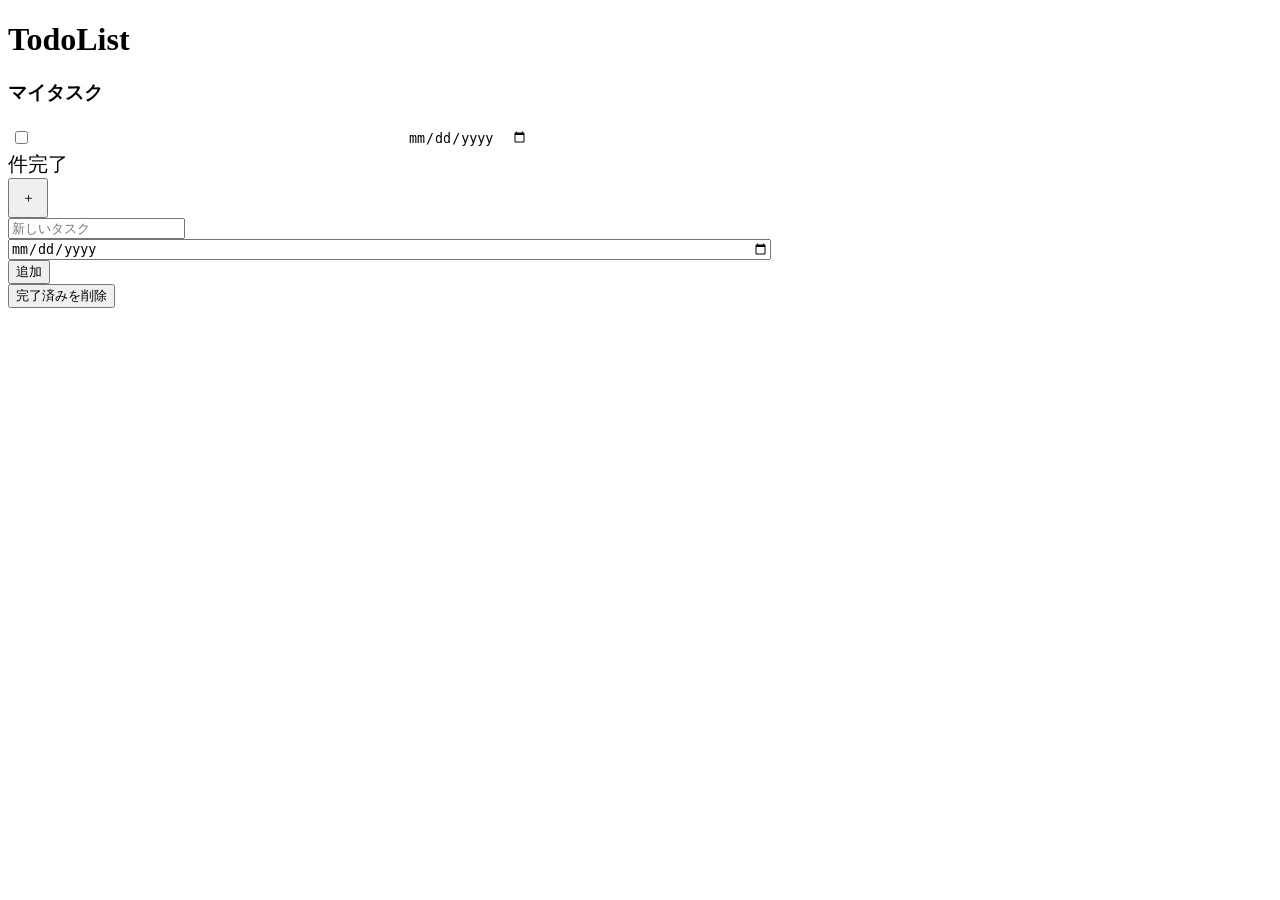
==== target/classes/templates/index.html @ 1d36178f "初回コミット" ====
<!DOCTYPE html>
<html  xmlns:th="http://www.thymeleaf.org">
<head>
<meta charset="UTF-8">
<script src="webjars/jquery/3.5.1/jquery.min.js"></script>
<link rel="stylesheet" href="webjars/bootstrap/4.6.0/css/bootstrap.min.css" />
<script src="webjars/bootstrap/4.6.0/js/bootstrap.min.js"></script>
<link rel="stylesheet" th:href="@{/css/style.css}" />
<title>TodoApp</title>
</head>
<body>
  <h1>TodoList</h1>
  <h3>マイタスク</h3>
  <table class="table table-borderless">
    <thead>
    </thead>
    <tbody id="todes">
      <tr class="todo" th:each="todo : ${todos}">
        <td style="width:2rem">
          <input type="checkbox"name="done_flg"/>
          <input type="hidden" name="id" th:value="${todo.id}" />
        </td>
        <td  style="width:22rem"><input type="text" style="border:none;width:22rem" name="title" th:value="${todo.title}"/></td>
        <td><input type="date" style="border:none" name="time_limit" th:value="${todo.time_limit}" /></td>
      </tr>
    </tbody>
  </table>

  <div style="font-size:20px">
    <span id="done_count"></span>
    <span class="pr-3">件完了</span>
    <span class="button_for_show " style="display:inline-block"></span>
  </div>
  <table class="table table-borderless" style="display:none"id="done_table">
  <thead>
  </thead>
    <tbody id="donetodes">
      <tr class="todo" th:each="todo : ${doneTodos}">
        <td style="width:2rem">
          <input type="checkbox"name="done_flg" checked/>
          <input type="hidden" name="id" th:value="${todo.id}" />
        </td>
        <td  style="width:22rem"><input type="text" style="border:none;width:22rem;text-decoration:line-through" name="title" th:value="${todo.title}"/></td>
        <td><input type="date"style="border:none;display:none" name="time_limit" th:value="${todo.time_limit}" /></td>
      </tr>
    </tbody>
  </table>


   <button type="button" class="btn btn-light rounded-circle p-0 text-muted font-weight-bold" data-toggle="modal"data-target="#modal"
    style="width:2.5rem;height:2.5rem;">＋</button>
   <div class="modal fade" id="modal" tabindex="-1" role="dialog" aria-labelledby="basicModal" aria-hidden="true">
       <div class="modal-dialog">
           <div class="modal-content">
               <div class="modal-body">
                   <form id="add_form">
                       <div class="form-group">
                           <input type="text" name="title" class="form-control"placeholder="新しいタスク"/>
                       </div>
                       <div class="form-group">
                           <input type="date" name="time_limit"class="form-control" style="width:60%;" />
                       </div>
                       <button type="button" class="btn btn-primary float-right"  data-dismiss="modal" id="add">追加</button>
                   </form>
               </div>
           </div>
       </div>
   </div>
  <!--↓編集箇所  -->
  <button type="button" class="btn btn-outline-secondary" id="delete">完了済みを削除</button>
  <!--↑編集箇所  -->
  <script type="text/javascript" th:src="@{/js/todo.js}"></script>
</body>
</html>
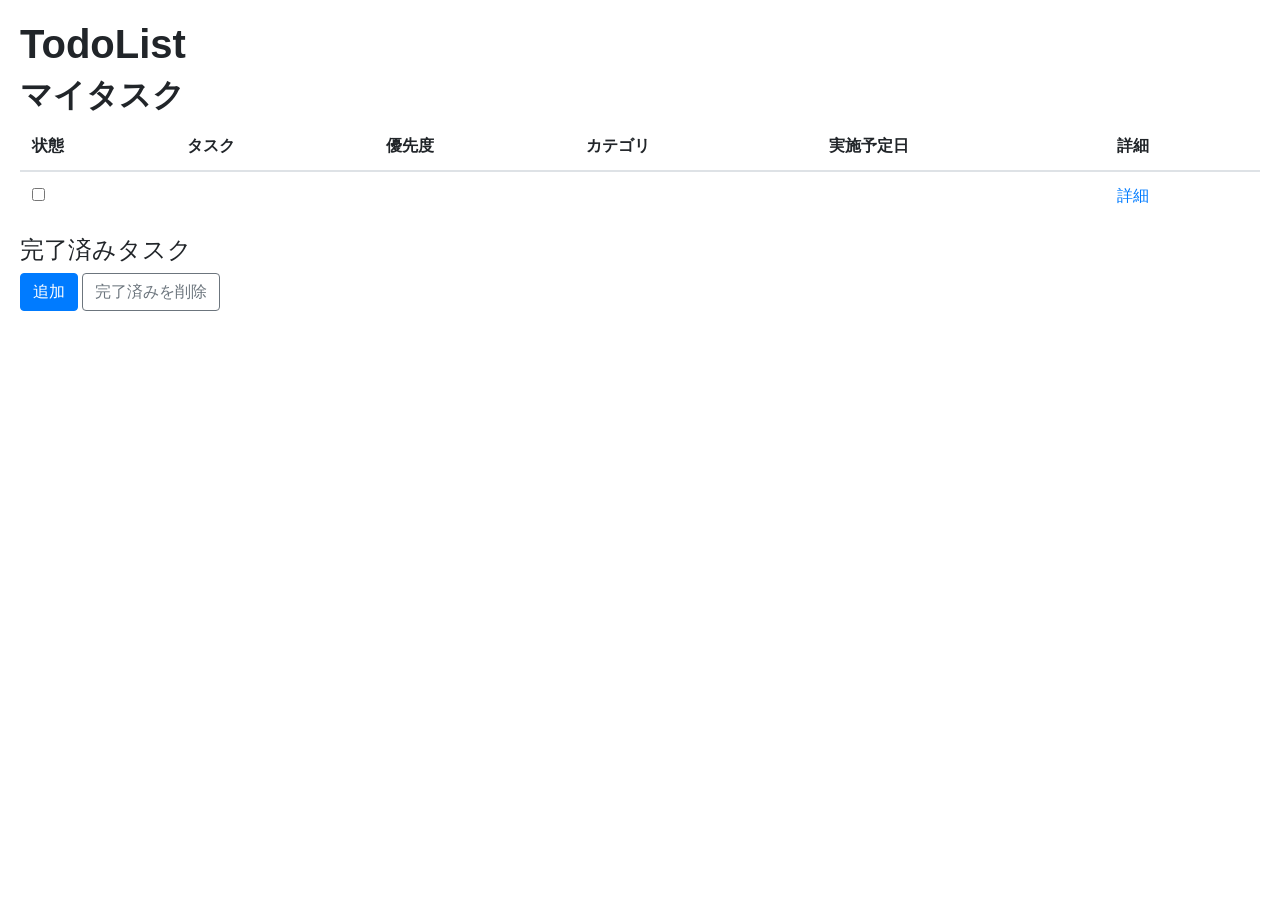
==== commit 44356568: "修正" ====
--- a/target/classes/templates/index.html
+++ b/target/classes/templates/index.html
@@ -1,76 +1,178 @@
 <!DOCTYPE html>
-<html  xmlns:th="http://www.thymeleaf.org">
+<html xmlns:th="http://www.thymeleaf.org">
 <head>
 <meta charset="UTF-8">
-<script src="webjars/jquery/3.5.1/jquery.min.js"></script>
-<link rel="stylesheet" href="webjars/bootstrap/4.6.0/css/bootstrap.min.css" />
-<script src="webjars/bootstrap/4.6.0/js/bootstrap.min.js"></script>
-<link rel="stylesheet" th:href="@{/css/style.css}" />
-<title>TodoApp</title>
-</head>
-<body>
-  <h1>TodoList</h1>
-  <h3>マイタスク</h3>
-  <table class="table table-borderless">
-    <thead>
-    </thead>
-    <tbody id="todes">
-      <tr class="todo" th:each="todo : ${todos}">
-        <td style="width:2rem">
-          <input type="checkbox"name="done_flg"/>
-          <input type="hidden" name="id" th:value="${todo.id}" />
-        </td>
-        <td  style="width:22rem"><input type="text" style="border:none;width:22rem" name="title" th:value="${todo.title}"/></td>
-        <td><input type="date" style="border:none" name="time_limit" th:value="${todo.time_limit}" /></td>
-      </tr>
-    </tbody>
-  </table>
+<title>TodoList</title>
 
-  <div style="font-size:20px">
-    <span id="done_count"></span>
-    <span class="pr-3">件完了</span>
-    <span class="button_for_show " style="display:inline-block"></span>
-  </div>
-  <table class="table table-borderless" style="display:none"id="done_table">
-  <thead>
-  </thead>
-    <tbody id="donetodes">
-      <tr class="todo" th:each="todo : ${doneTodos}">
-        <td style="width:2rem">
-          <input type="checkbox"name="done_flg" checked/>
-          <input type="hidden" name="id" th:value="${todo.id}" />
-        </td>
-        <td  style="width:22rem"><input type="text" style="border:none;width:22rem;text-decoration:line-through" name="title" th:value="${todo.title}"/></td>
-        <td><input type="date"style="border:none;display:none" name="time_limit" th:value="${todo.time_limit}" /></td>
-      </tr>
-    </tbody>
-  </table>
+<link rel="stylesheet"
+	href="https://cdn.jsdelivr.net/npm/bootstrap@4.6.2/dist/css/bootstrap.min.css">
+
+<style>
+
+body{
+	margin:20px;
+}
 
 
-   <button type="button" class="btn btn-light rounded-circle p-0 text-muted font-weight-bold" data-toggle="modal"data-target="#modal"
-    style="width:2.5rem;height:2.5rem;">＋</button>
-   <div class="modal fade" id="modal" tabindex="-1" role="dialog" aria-labelledby="basicModal" aria-hidden="true">
-       <div class="modal-dialog">
-           <div class="modal-content">
-               <div class="modal-body">
-                   <form id="add_form">
-                       <div class="form-group">
-                           <input type="text" name="title" class="form-control"placeholder="新しいタスク"/>
-                       </div>
-                       <div class="form-group">
-                           <input type="date" name="time_limit"class="form-control" style="width:60%;" />
-                       </div>
-                       <button type="button" class="btn btn-primary float-right"  data-dismiss="modal" id="add">追加</button>
-                   </form>
-               </div>
-           </div>
-       </div>
-   </div>
-  <!--↓編集箇所  -->
-  <button type="button" class="btn btn-outline-secondary" id="delete">完了済みを削除</button>
-  <!--↑編集箇所  -->
-  <script type="text/javascript" th:src="@{/js/todo.js}"></script>
+.table th{
+	border:none;
+}
+
+.table td{
+	border:none;
+}
+
+
+</style>
+
+</head>
+
+<body>
+
+<div class="todo-area">
+
+	<h1><b>TodoList</b></h1>
+
+	<h2><b>マイタスク</b></h2>
+
+	<table class="table">
+
+		<thead>
+			<tr>
+				<th>状態</th>
+				<th>タスク</th>
+				<th>優先度</th>
+				<th>カテゴリ</th>
+				<th>実施予定日</th>
+				<th>詳細</th>
+			</tr>
+		</thead>
+
+		<tbody>
+
+			<tr th:each="todo : ${todos}">
+				<td>
+					<input type="checkbox">
+				</td>
+
+				<td th:text="${todo.taskName}"></td>
+
+				<td th:text="${todo.priorityId}"></td>
+
+				<td th:text="${todo.categoryId}"></td>
+
+				<td th:text="${todo.scheduledWorkDate}"></td>
+
+				<td>
+					<a href="#">詳細</a>
+				</td>
+			</tr>
+
+		</tbody>
+
+	</table>
+
+
+	<div class="done-area">
+
+		<h4>
+			完了済みタスク
+		</h4>
+
+
+	</div>
+
+	<button
+	    type="button"
+	    class="btn btn-primary"
+	    data-toggle="modal"
+	    data-target="#addModal">
+	    追加
+	</button>
+
+	<button class="btn btn-outline-secondary">
+		完了済みを削除
+	</button>
+
+</div>
+<div class="modal fade" id="addModal">
+
+    <div class="modal-dialog">
+
+        <div class="modal-content">
+
+            <div class="modal-header">
+                <h5>タスク追加</h5>
+            </div>
+
+            <div class="modal-body">
+
+                <form id="addForm">
+
+                    <div class="form-group">
+                        <label>タスク名</label>
+                        <input type="text"
+                               name="taskName"
+                               class="form-control">
+                    </div>
+
+                    <div class="form-group">
+                        <label>優先度</label>
+                        <select name="priorityId"
+                                class="form-control">
+                            <option value="1">高</option>
+                            <option value="2">中</option>
+                            <option value="3">低</option>
+                        </select>
+                    </div>
+
+                    <div class="form-group">
+                        <label>カテゴリ</label>
+                        <select name="categoryId"
+                                class="form-control">
+                            <option value="1">仕事</option>
+                            <option value="2">趣味</option>
+                            <option value="3">家事</option>
+                        </select>
+                    </div>
+
+                    <div class="form-group">
+                        <label>実施予定日</label>
+                        <input type="date"
+                               name="scheduledWorkDate"
+                               class="form-control">
+                    </div>
+
+                    <div class="form-group">
+                        <label>メモ</label>
+                        <textarea name="memo"
+                                  class="form-control"></textarea>
+                    </div>
+
+                </form>
+
+            </div>
+
+            <div class="modal-footer">
+
+                <button
+                    class="btn btn-secondary"
+                    data-dismiss="modal">
+                    閉じる
+                </button>
+
+                <button
+                    id="addBtn"
+                    class="btn btn-primary">
+                    登録
+                </button>
+
+            </div>
+
+        </div>
+
+    </div>
+
+</div>
 </body>
 </html>
-
-
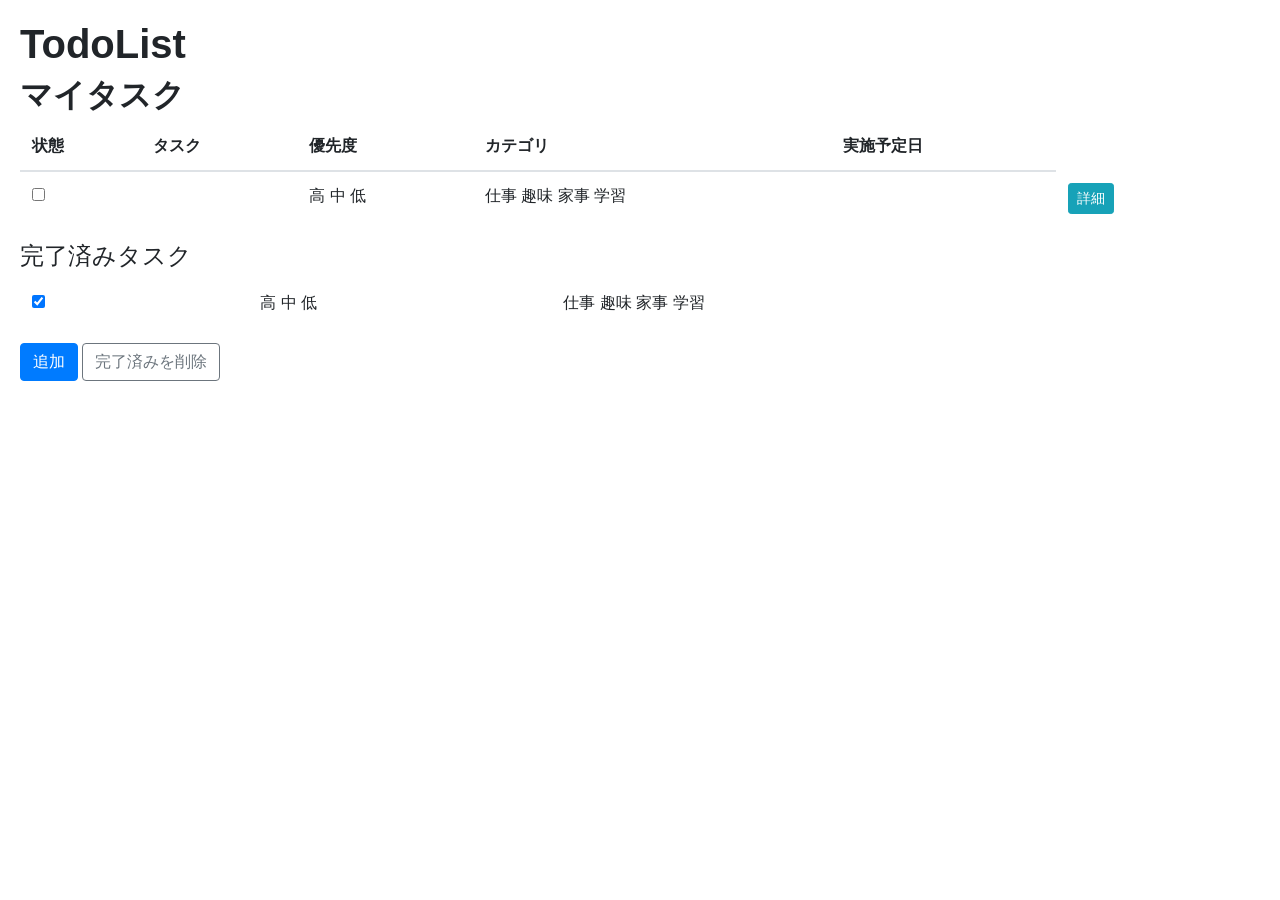
==== commit c4d48202: "更新" ====
--- a/target/classes/templates/index.html
+++ b/target/classes/templates/index.html
@@ -44,29 +44,56 @@
 				<th>優先度</th>
 				<th>カテゴリ</th>
 				<th>実施予定日</th>
-				<th>詳細</th>
 			</tr>
 		</thead>
 
 		<tbody>
 
-			<tr th:each="todo : ${todos}">
+			<tr th:each="todo : ${todos}"
+			th:if="${todo.doneFlg == 0}">
 				<td>
-					<input type="checkbox">
-				</td>
-
-				<td th:text="${todo.taskName}"></td>
-
-				<td th:text="${todo.priorityId}"></td>
-
-				<td th:text="${todo.categoryId}"></td>
-
-				<td th:text="${todo.scheduledWorkDate}"></td>
-
+					<form th:action="@{/done}" method="post">
+
+					       <input type="hidden"
+					              name="taskId"
+					              th:value="${todo.taskId}">
+
+					       <input type="checkbox"
+					              onchange="this.form.submit()">
+
+					   </form>
+
+				</td>
+
+				<td th:text="${todo.parentId != null ? 
+					'L '+ todo.taskName : todo.taskName}">
+				</td>
+
+				<td th:switch="${todo.priorityId}">
+					<span th:case="1">高</span>
+					<span th:case="2">中</span>
+					<span th:case="3">低</span>
+				</td>
+				
+				<td th:switch="${todo.categoryId}">
+					<span th:case="1">仕事</span>
+					<span th:case="2">趣味</span>
+					<span th:case="3">家事</span>
+					<span th:case="4">学習</span>
+				</td>
+				<td th:text="${todo.scheduledWorkDate}">
+				</td>
 				<td>
-					<a href="#">詳細</a>
-				</td>
-			</tr>
+				    <a th:href="@{/tasks/detail(taskId=${todo.taskId})}"
+				       class="btn btn-sm btn-info">
+				        詳細
+				    </a>
+				</td>
+
+				<td>
+				        <a th:href="@{'/tasks/' + ${todo.taskId}}"></a>
+				</tr>
+
 
 		</tbody>
 
@@ -75,10 +102,56 @@
 
 	<div class="done-area">
 
-		<h4>
-			完了済みタスク
-		</h4>
-
+	    <h4>完了済みタスク</h4>
+
+	    <table class="table">
+
+	        <tbody>
+
+	            <tr th:each="todo : ${todos}"
+	                th:if="${todo.doneFlg == 1}">
+
+					<td>
+
+					    <form th:action="@{/undone}" method="post">
+
+					        <input type="hidden"
+					               name="taskId"
+					               th:value="${todo.taskId}">
+
+					        <input type="checkbox"
+					               checked
+					               onchange="this.form.submit()">
+
+					    </form>
+
+					</td>
+
+	                <td th:text="${todo.parentId != null ?
+	                    'L ' + todo.taskName : todo.taskName}">
+	                </td>
+
+	                <td th:switch="${todo.priorityId}">
+	                    <span th:case="1">高</span>
+	                    <span th:case="2">中</span>
+	                    <span th:case="3">低</span>
+	                </td>
+
+	                <td th:switch="${todo.categoryId}">
+	                    <span th:case="1">仕事</span>
+	                    <span th:case="2">趣味</span>
+	                    <span th:case="3">家事</span>
+	                    <span th:case="4">学習</span>
+	                </td>
+
+	                <td th:text="${todo.scheduledWorkDate}">
+	                </td>
+
+	            </tr>
+
+	        </tbody>
+
+	    </table>
 
 	</div>
 
@@ -87,7 +160,9 @@
 	    class="btn btn-primary"
 	    data-toggle="modal"
 	    data-target="#addModal">
+		
 	    追加
+		
 	</button>
 
 	<button class="btn btn-outline-secondary">
@@ -95,7 +170,9 @@
 	</button>
 
 </div>
-<div class="modal fade" id="addModal">
+<div class="modal fade"
+	id="addModal"
+	tabindex="-1">
 
     <div class="modal-dialog">
 
@@ -107,7 +184,9 @@
 
             <div class="modal-body">
 
-                <form id="addForm">
+                <form id="addForm"
+					th:action="@{/add}"
+					method="post">
 
                     <div class="form-group">
                         <label>タスク名</label>
@@ -133,6 +212,8 @@
                             <option value="1">仕事</option>
                             <option value="2">趣味</option>
                             <option value="3">家事</option>
+							<option value="4">学習</option>
+							
                         </select>
                     </div>
 
@@ -162,8 +243,9 @@
                 </button>
 
                 <button
-                    id="addBtn"
-                    class="btn btn-primary">
+                   type="submit"
+				   form="addForm"
+				   class="btn btn-primary">
                     登録
                 </button>
 
@@ -174,5 +256,15 @@
     </div>
 
 </div>
+</div>
+
+<script src="https://code.jquery.com/jquery-3.5.1.min.js">
+	
+</script>
+
+<script src="https://cdn.jsdelivr.net/npm/bootstrap@4.6.2/dist/js/bootstrap.bundle.min.js">
+	
+</script>
+
 </body>
 </html>
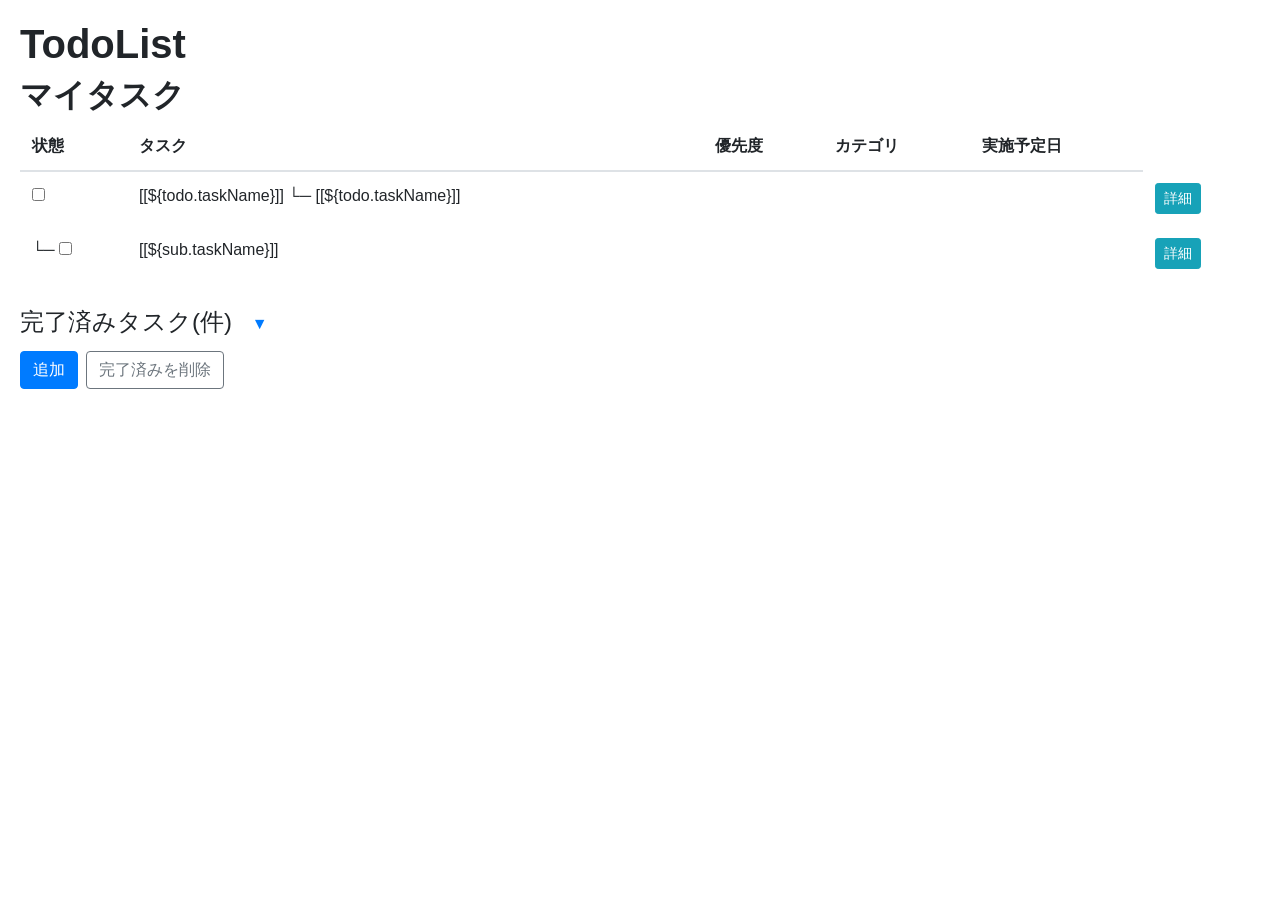
==== commit 863c89b1: "a" ====
--- a/target/classes/templates/index.html
+++ b/target/classes/templates/index.html
@@ -20,6 +20,20 @@
 
 .table td{
 	border:none;
+}
+.done-task td {
+    position: relative;
+    color: #888;
+    opacity: 0.7;
+}
+
+.done-task td::after {
+    content: "";
+    position: absolute;
+    left: 0;
+    right: 0;
+    top: 50%;
+    border-top: 1px solid #666;
 }
 
 
@@ -48,9 +62,11 @@
 		</thead>
 
 		<tbody>
-
-			<tr th:each="todo : ${todos}"
-			th:if="${todo.doneFlg == 0}">
+			
+			<th:block th:each="todo : ${todos}"
+			          th:if="${todo.parentId == null and todo.doneFlg == 0}">
+				<tr>
+				
 				<td>
 					<form th:action="@{/done}" method="post">
 
@@ -65,111 +81,147 @@
 
 				</td>
 
-				<td th:text="${todo.parentId != null ? 
-					'L '+ todo.taskName : todo.taskName}">
+				<td th:class="${todo.parentId != null ? 'child-task' : ''}">
+				    <span th:if="${todo.parentId == null}">
+				        [[${todo.taskName}]]
+				    </span>
+
+				    <span th:if="${todo.parentId != null}">
+				        └─ [[${todo.taskName}]]
+				    </span>
 				</td>
 
-				<td th:switch="${todo.priorityId}">
-					<span th:case="1">高</span>
-					<span th:case="2">中</span>
-					<span th:case="3">低</span>
-				</td>
+				<td th:text="${todo.priorityName}"></td>
 				
-				<td th:switch="${todo.categoryId}">
-					<span th:case="1">仕事</span>
-					<span th:case="2">趣味</span>
-					<span th:case="3">家事</span>
-					<span th:case="4">学習</span>
-				</td>
+				<td th:text="${todo.categoryName}"></td>
 				<td th:text="${todo.scheduledWorkDate}">
 				</td>
 				<td>
-				    <a th:href="@{/tasks/detail(taskId=${todo.taskId})}"
+				    <a th:href="@{/detail(taskId=${todo.taskId})}"
 				       class="btn btn-sm btn-info">
 				        詳細
 				    </a>
 				</td>
-
-				<td>
-				        <a th:href="@{'/tasks/' + ${todo.taskId}}"></a>
+				       
 				</tr>
-
-
-		</tbody>
-
-	</table>
-
-
-	<div class="done-area">
-
-	    <h4>完了済みタスク</h4>
-
-	    <table class="table">
-
-	        <tbody>
-
-	            <tr th:each="todo : ${todos}"
-	                th:if="${todo.doneFlg == 1}">
-
-					<td>
-
-					    <form th:action="@{/undone}" method="post">
-
-					        <input type="hidden"
-					               name="taskId"
-					               th:value="${todo.taskId}">
-
-					        <input type="checkbox"
-					               checked
-					               onchange="this.form.submit()">
-
-					    </form>
-
-					</td>
-
-	                <td th:text="${todo.parentId != null ?
-	                    'L ' + todo.taskName : todo.taskName}">
-	                </td>
-
-	                <td th:switch="${todo.priorityId}">
-	                    <span th:case="1">高</span>
-	                    <span th:case="2">中</span>
-	                    <span th:case="3">低</span>
-	                </td>
-
-	                <td th:switch="${todo.categoryId}">
-	                    <span th:case="1">仕事</span>
-	                    <span th:case="2">趣味</span>
-	                    <span th:case="3">家事</span>
-	                    <span th:case="4">学習</span>
-	                </td>
-
-	                <td th:text="${todo.scheduledWorkDate}">
-	                </td>
-
-	            </tr>
-
-	        </tbody>
-
-	    </table>
+				
+					<tr th:each="sub : ${todo.subTasks}" 
+									 th:if="${sub.doneFlg == 0}">
+										<td>
+										        <form th:action="@{/done}" method="post">
+										        └─<input type="hidden"
+										                   name="taskId"
+										                   th:value="${sub.taskId}">
+										            <input type="checkbox"
+										                   onchange="this.form.submit()">
+										        </form>
+										    </td>
+					    <td>
+				             [[${sub.taskName}]]
+				        </td>
+
+						<td th:text="${todo.priorityName}"></td>
+
+						<td th:text="${todo.categoryName}"></td>
+				        <td th:text="${sub.scheduledWorkDate}"></td>
+
+				        <td>
+				            <a th:href="@{/subtask/detail(taskId=${sub.taskId})}"
+				               class="btn btn-sm btn-info">
+				                詳細
+				            </a>
+				        </td>
+
+				    </tr>
+
+				</th:block>
+
+				</tbody>
+				</table>
+				
+
+				<div class="done-area mt-4">
+
+				    <h4>
+						完了済みタスク(<span th:text="${doneCount}"></span>件)
+				        <button class="btn btn-link"
+				                type="button"
+				                data-toggle="collapse"
+				                data-target="#doneList"
+				                aria-expanded="false">
+				            ▼
+				        </button>
+				    </h4>
+
+				    <div id="doneList" class="collapse">
+
+				        <table class="table table-sm text-muted">
+
+				            <thead>
+				            <tr>
+				                <th>状態</th>
+				                <th>タスク</th>
+				                <th>優先度</th>
+				                <th>カテゴリ</th>
+				                <th>実施予定日</th>
+				            </tr>
+				            </thead>
+
+				            <tbody>
+
+				            <tr th:each="todo : ${todos}"
+				                th:if="${todo.doneFlg == 1}"
+								class="done-task">
+
+				                <td>
+				                    <form th:action="@{/undone}" method="post">
+				                        <input type="hidden"
+				                               name="taskId"
+				                               th:value="${todo.taskId}">
+				                        <input type="checkbox"
+				                               checked
+				                               onchange="this.form.submit()">
+				                    </form>
+				                </td>
+
+				                <td th:text="${todo.taskName}"></td>
+
+								<td th:text="${todo.priorityName}"></td>
+
+								<td th:text="${todo.categoryName}"></td>
+
+				                <td th:text="${todo.scheduledWorkDate}"></td>
+
+				            </tr>
+
+				            </tbody>
+
+				        </table>
+
+				    </div>
+
+				</div>
+	<div class="d-flex align-items-center">
+
+	    <button
+	        type="button"
+	        class="btn btn-primary mr-2"
+	        data-toggle="modal"
+	        data-target="#addModal">
+	        追加
+	    </button>
+
+	    <form th:action="@{/deleteComplete}" method="post">
+
+	        <button
+	            type="submit"
+	            class="btn btn-outline-secondary">
+	            完了済みを削除
+	        </button>
+
+	    </form>
 
 	</div>
-
-	<button
-	    type="button"
-	    class="btn btn-primary"
-	    data-toggle="modal"
-	    data-target="#addModal">
-		
-	    追加
-		
-	</button>
-
-	<button class="btn btn-outline-secondary">
-		完了済みを削除
-	</button>
-
-</div>
 <div class="modal fade"
 	id="addModal"
 	tabindex="-1">
@@ -184,24 +236,35 @@
 
             <div class="modal-body">
 
-                <form id="addForm"
-					th:action="@{/add}"
-					method="post">
+				<form id="addForm"
+				      th:action="@{/add}"
+				      th:object="${todo}"
+				      method="post">
 
                     <div class="form-group">
-                        <label>タスク名</label>
-                        <input type="text"
-                               name="taskName"
-                               class="form-control">
+                        <label>タスク名
+							<span class="text-danger">*</span>
+						</label>
+						<input type="text"
+							   maxlength="100"
+						       class="form-control"
+						       required
+							   oninvalid="this.setCustomValidity('タスク名を入力してください')"
+							   oninput="this.setCustomValidity('')">
                     </div>
+					<div th:if="${#fields.hasErrors('taskName')}"
+					     th:errors="*{taskName}"
+					     style="color:red;">
+					</div>
 
                     <div class="form-group">
                         <label>優先度</label>
                         <select name="priorityId"
                                 class="form-control">
-                            <option value="1">高</option>
-                            <option value="2">中</option>
-                            <option value="3">低</option>
+                            <option th:each="p : ${priorityList}"
+							        th:value="${p.priorityId}"
+								    th:text="${p.priorityName}">
+							</option>
                         </select>
                     </div>
 
@@ -209,10 +272,10 @@
                         <label>カテゴリ</label>
                         <select name="categoryId"
                                 class="form-control">
-                            <option value="1">仕事</option>
-                            <option value="2">趣味</option>
-                            <option value="3">家事</option>
-							<option value="4">学習</option>
+                            <option th:each="c : ${catgoryList}"
+							        th:value="${c.categoryId}"
+									th:text="${c.categoryName}">
+							</option>
 							
                         </select>
                     </div>
@@ -224,11 +287,13 @@
                                class="form-control">
                     </div>
 
-                    <div class="form-group">
-                        <label>メモ</label>
-                        <textarea name="memo"
-                                  class="form-control"></textarea>
-                    </div>
+					<div class="form-group">
+					    <label>メモ</label>
+					    <textarea th:field="*{memo}"
+					              class="form-control"
+					              rows="10"
+					              maxlength="1000"></textarea>
+					</div>
 
                 </form>
 
@@ -239,7 +304,7 @@
                 <button
                     class="btn btn-secondary"
                     data-dismiss="modal">
-                    閉じる
+                    キャンセル
                 </button>
 
                 <button
